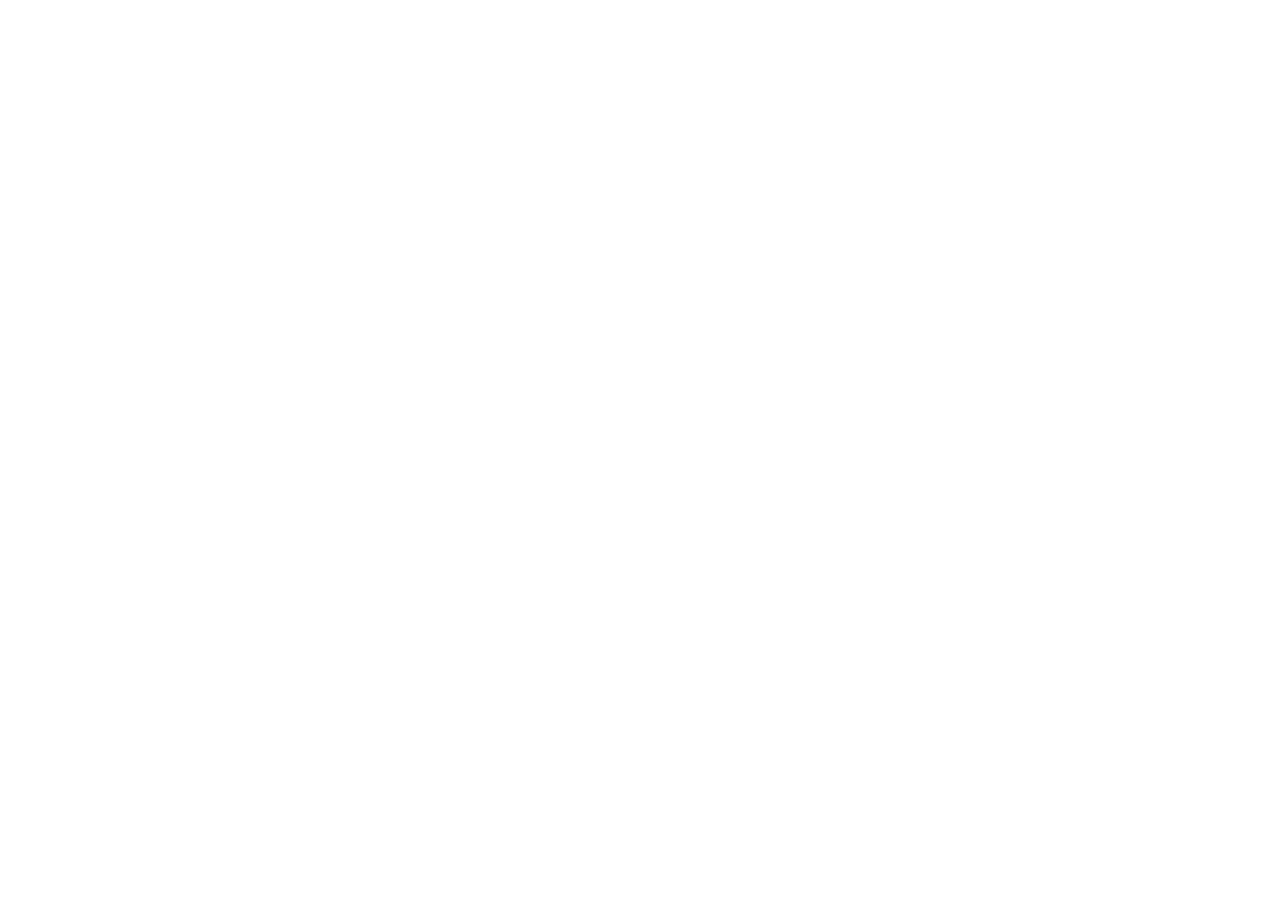
==== chatHistory.html @ 7272c986 "chatApp" ====
<!DOCTYPE html>
<html lang="ja">
<head>
    <meta charset="UTF-8">
    <title>chatHistory</title>
</head>
<body>
    <div id="messages" class="content">
        <div id="summary"></div>
    </div>

<!-- 読み込みファイルstart -->
    <script type="text/javascript" src="lib/jquery-3.0.0.min.js"></script>
    <script type="text/javascript" src="https://cdn.mlkcca.com/v2.0.0/milkcocoa.js"></script>
    <script type="text/javascript" src="js/chatHistory.js"></script>
    <link rel="stylesheet" type="text/css" href="css/chatHistory.css" />
<!-- 読み込みファイルend -->
</body>
</html>
---- css/chatHistory.css ----
.content {
  max-width:760px;
  margin:3em auto;
}

.content .post {
  margin-top:2em;
  border-bottom:1px dotted #ccc;
  padding:0 1em 1em;
}

.content .post-date{
  font-size:.7em;
  color:#848484;
  text-align:right;
  border:0;
  margin:0;
}

.content .post-text {
  margin:0;
}
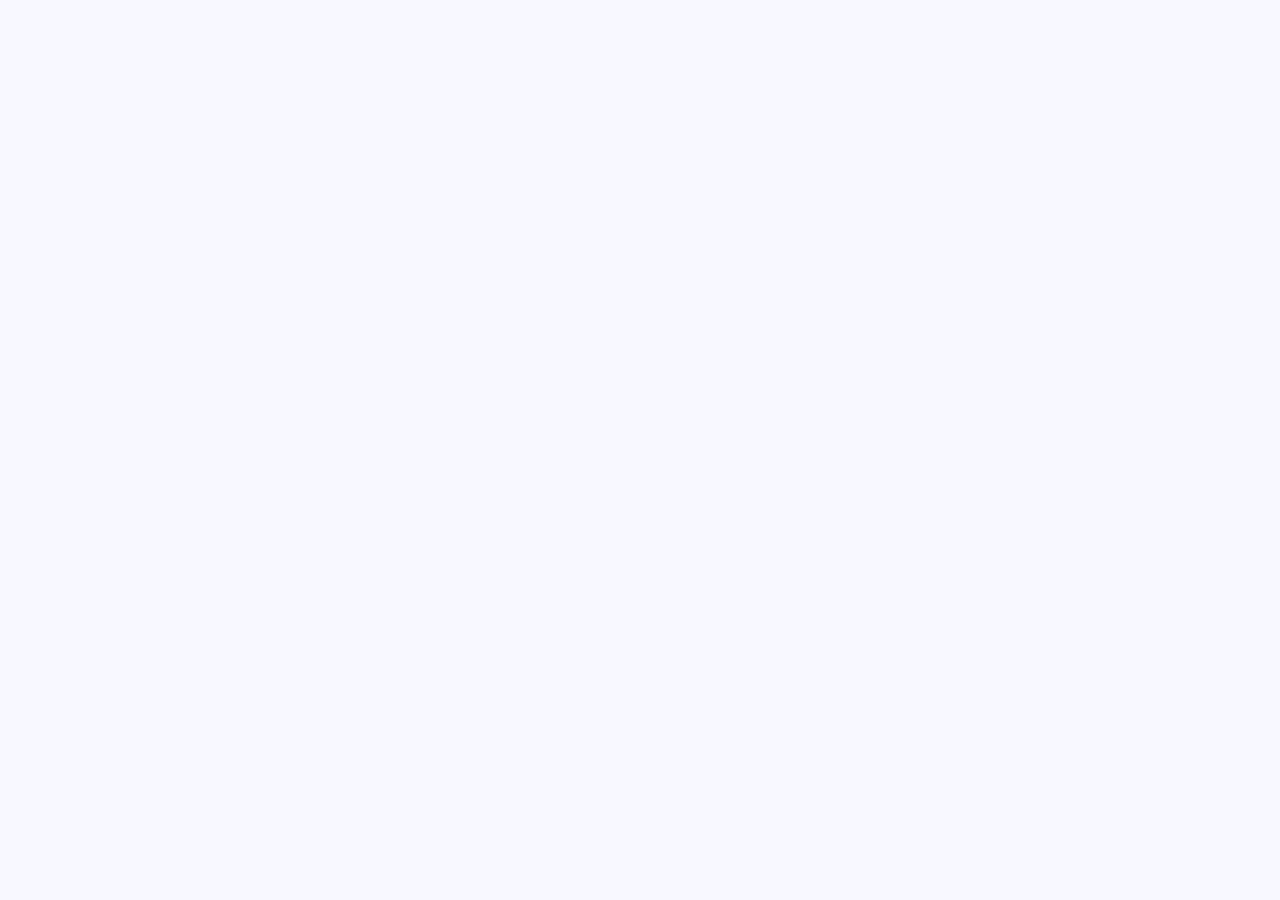
==== commit fdb3df83: "main.cssをcommon.cssに変更" ====
--- a/chatHistory.html
+++ b/chatHistory.html
@@ -13,6 +13,7 @@
     <script type="text/javascript" src="lib/jquery-3.0.0.min.js"></script>
     <script type="text/javascript" src="https://cdn.mlkcca.com/v2.0.0/milkcocoa.js"></script>
     <script type="text/javascript" src="js/chatHistory.js"></script>
+    <link rel="stylesheet" type="text/css" href="css/common.css" />
     <link rel="stylesheet" type="text/css" href="css/chatHistory.css" />
 <!-- 読み込みファイルend -->
 </body>
--- a/css/common.css
+++ b/css/common.css
@@ -0,0 +1,12 @@
+@import url(pc.css) screen and (min-width: 769px);+@import url(tablet.css) screen and (max-width: 768px);+@import url(smart.css) screen and (max-width: 640px);++body{+	background-color: #F8F8FF;+}+.mapArea{+	box-shadow: 0 0 20px #999;+	padding: 10px;+	border-radius: 2px;+}